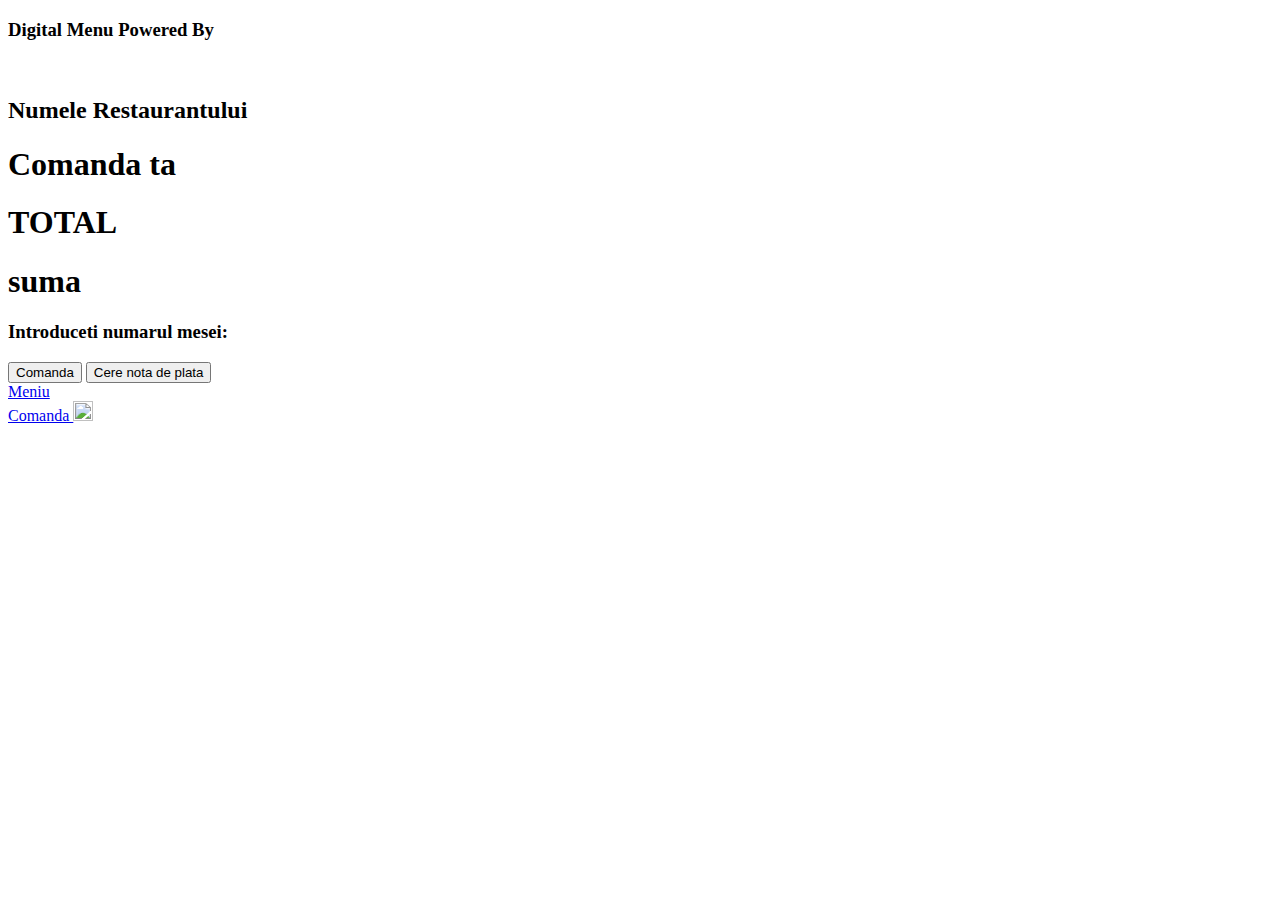
==== checkout.html @ 2db92682 "Update checkout.html" ====
<!DOCTYPE html>
<html lang="en">
<head>
  <meta charset="UTF-8">
  <meta name="viewport" content="width=device-width, initial-scale=1.0">
  <title>Checkout</title>
  <link rel="stylesheet" href="checkout.css">
</head>
<body>

<div class="checkout">
<!-- HEADER -->
    <div class="header">
      <div class="quisin">
        <h3>Digital Menu Powered By</h3>
        <img src="./image/logo-white.png" alt="" width="80px" height="auto">
      </div>
      <div class="restname">
        <h2>Numele Restaurantului</h2>
      </div>
    </div>
<!-- COMANDA -->
  <div class="comanda">
    <h1>Comanda ta</h1>
  </div>

  <div class="total">
    <h1>TOTAL</h1>
    <h1 class="suma">suma</h1>
    <h3 class="numar-masa">Introduceti numarul mesei:</h3>
    <button class="command-comanda">Comanda</button>
    <button class="command-nota">Cere nota de plata</button>
  </div>


<!-- FOOTER -->
  <div class="footer">
    <div class="footercontent">
      <div class="left">
        <a href="index.html">Meniu</a>
      </div>
      <div class="right">
        <a href="#comanda">Comanda
          <img src="./image/number.png" alt="" width="20px" height="20px">
        </a>
      </div>
    </div>
  </div>


</div>

</body>
</html>
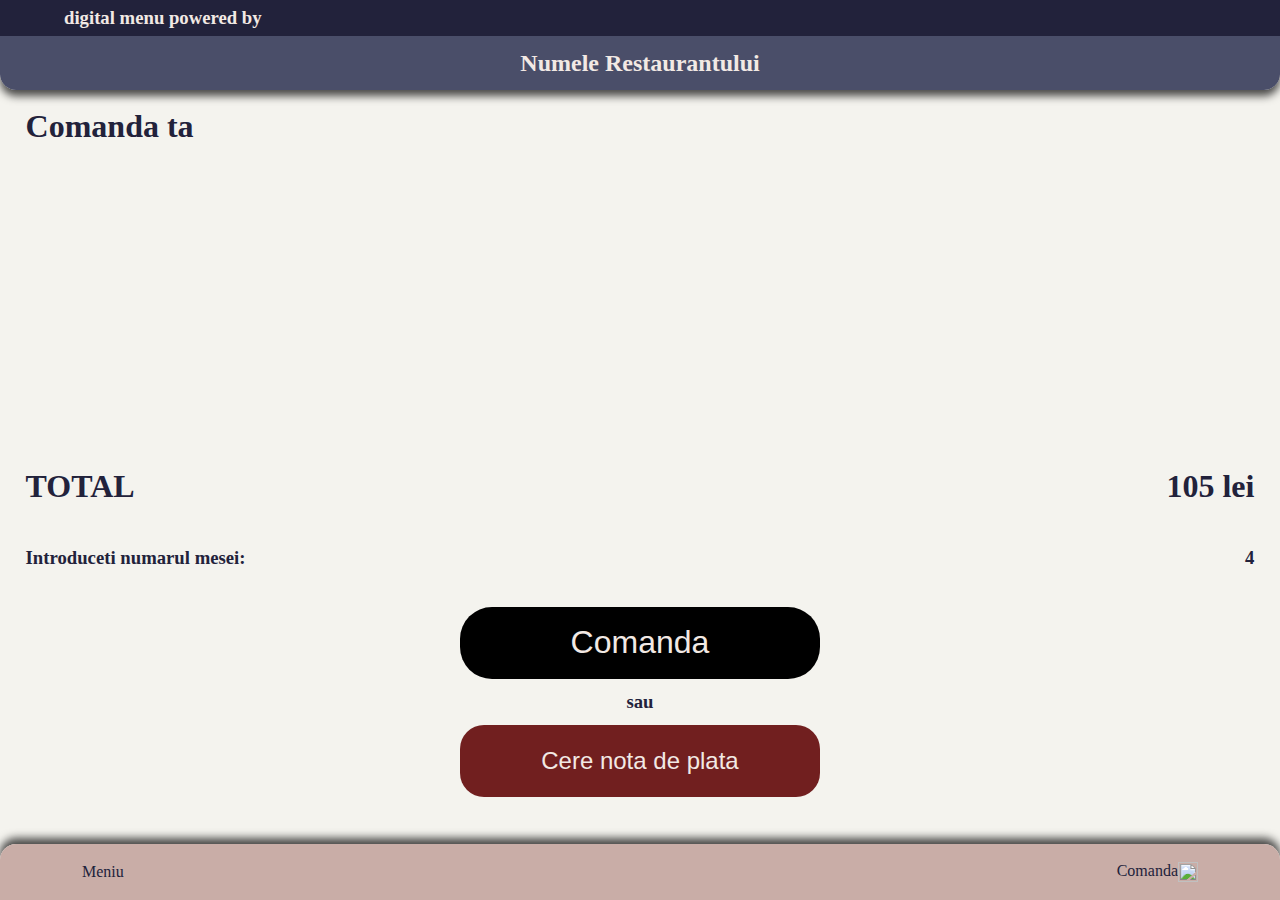
==== commit 785b039a: "Add files via upload" ====
--- a/checkout.html
+++ b/checkout.html
@@ -12,7 +12,7 @@
 <!-- HEADER -->
     <div class="header">
       <div class="quisin">
-        <h3>Digital Menu Powered By</h3>
+        <h3>digital menu powered by</h3>
         <img src="./image/logo-white.png" alt="" width="80px" height="auto">
       </div>
       <div class="restname">
@@ -25,10 +25,13 @@
   </div>
 
   <div class="total">
-    <h1>TOTAL</h1>
-    <h1 class="suma">suma</h1>
-    <h3 class="numar-masa">Introduceti numarul mesei:</h3>
+    <h1 class="nr-total">TOTAL</h1>
+    <h1 class="suma">105 lei</h1>
+    <h3 class="numar-masa">Introduceti numarul mesei:
+    <h3 class="nr-masa">4</h3>
+    </h3>
     <button class="command-comanda">Comanda</button>
+    <h3 class="sau">sau</h3>
     <button class="command-nota">Cere nota de plata</button>
   </div>
 
@@ -51,4 +54,4 @@
 </div>
 
 </body>
-</html>
+</html>--- a/checkout.css
+++ b/checkout.css
@@ -0,0 +1,262 @@
+*,*::before,*::after{
+  margin:0;
+  padding: 0;
+  box-sizing: border-box;
+}
+
+html{
+  scroll-behavior: smooth;
+
+}
+
+body{
+  overflow: hidden;
+  background: #f4f3ee;
+  font-family: MontSemiBold;
+  color: #22223b;
+}
+
+@font-face{
+  font-family: MontThin;
+  src: url('./fonts/Montserrat-Thin.ttf');
+}
+@font-face{
+  font-family: MontSemiBold;
+  src: url('./fonts/Montserrat-SemiBold.ttf');
+}
+@font-face{
+  font-family: MontMedium;
+  src: url('./fonts/Montserrat-Medium.ttf');
+}
+
+@font-face{
+  font-family: MontRegular;
+  src: url('./fonts/Montserrat-Regular.ttf');
+}
+
+@font-face{
+  font-family: MontBold;
+  src: url('./fonts/Montserrat-Bold.ttf');
+}
+
+.checkout{
+  /* display: grid; */
+  grid-template-columns: 1fr;
+  grid-template-rows: 1fr 2fr 2fr 1fr;
+}
+
+.header{
+  top: 0;
+  display: grid;
+  position: absolute;  
+  box-shadow: 0px 6px 8px 0px rgba(0,0,0,0.7);
+  grid-column: 1/2;
+  grid-row: 1/2;
+  width: 100%;
+  border-bottom-left-radius: 1em;
+  border-bottom-right-radius: 1em;
+}
+
+.logo{
+  width: 20px;
+  height: auto;
+}
+
+.quisin{
+  padding: 0% 5% 0% 5% ;
+  min-height: 4vh;
+  width: 100%;
+  margin: auto;
+  display: flex;
+  justify-content: space-between;
+  align-items: center;
+  color: #f2e9e4;
+  background-color: #22223b ;
+}
+
+.restname{
+  font-family: MontBold;
+  background: #4a4e69;
+  color: #f2e9e4;
+  min-height: 6vh;
+  width: 100%;
+  margin: auto;
+  display: flex;
+  justify-content: center;
+  align-items: center;
+  border-bottom-left-radius: 1em;
+  border-bottom-right-radius: 1em;
+}
+
+
+.comanda{
+  display: grid;
+  grid-column: 1/2;
+  grid-row: 2/3;
+  overflow: auto;
+  padding-top: 12vh;
+  width: 96%;
+  margin: auto;
+  min-height: 50vh;
+  max-height: 40vh;
+
+}
+
+.total{
+  display: grid;
+  /* grid-column: 1/2;
+  grid-row: 3/4; */
+  min-height: 40vh;
+  width: 96%;
+  margin: auto;
+  justify-content: center;
+  align-content: center;
+  grid-template-columns: 50% 50%;
+  grid-template-rows: 20% 20% 27% 6% 27%;
+
+}
+
+.numar-masa{
+  grid-column: 1/2;
+  grid-row: 2/3;
+  justify-self: left;
+  align-self: center;
+}
+
+.nr-masa{
+  grid-column: 2/3;
+  grid-row: 2/3;
+  justify-self: right;
+  align-self: center;
+}
+
+.nr-total{
+  grid-column: 1/2;
+  grid-row: 1/2;
+  justify-self: left;
+  align-self: center;
+}
+
+.suma{
+  grid-column: 2/3;
+  grid-row: 1/2;
+  justify-self: right;
+  align-self: center;
+}
+
+.sau{
+  grid-column: 1/3;
+  grid-row: 4/5;
+  align-self: center;
+  justify-self: center;
+  align-items: center;
+}
+
+/* .header, footer{
+  flex: 0 0 auto;
+} */
+
+/* .checkout{
+  display: flex;
+  flex-direction: column;
+} */
+
+/* .comanda, .total{
+  flex: 1 1 auto;
+  overflow-y: scroll;
+  scroll-behavior: smooth;
+} */
+
+.command-comanda{
+  display: grid;
+  grid-column: 1/3;
+  grid-row: 3/4;
+  font-size: 2em;
+  border-radius: 1em;
+  width: 40vh;
+  height: 8vh;
+  background: black;
+  color: #f2e9e4;
+  border: 0;
+  padding: 0;
+  align-self: center;
+  justify-self: center;
+  align-items: center;
+}
+
+.command-nota{
+  display: grid;
+  grid-column: 1/3;
+  grid-row: 5/6;
+  align-self: center;
+  justify-self: center;
+  align-items: center;
+  border: 0;
+  padding: 0;
+  font-size:1.5em;
+  border-radius: 1em;
+  width: 40vh;
+  height: 8vh;
+  background: rgb(113, 31, 31);
+  color: #f2e9e4;
+}
+
+
+.footer{
+  display: grid;
+  grid-column: 1/2;
+  grid-row: 4/5;
+  border-top-left-radius: 1em;
+  border-top-right-radius: 1em;
+  bottom: 0;
+  position: absolute;
+  min-height: 5vh;
+  width: 100%;
+  -webkit-box-shadow: 0px -6px 8px 0px rgba(0,0,0,0.7);
+  -moz-box-shadow: 0px -6px 8px 0px rgba(0,0,0,0.7);
+  box-shadow: 0px -6px 8px 0px rgba(0,0,0,0.7);
+}
+
+.footercontent{
+  border-top-left-radius: 1em;
+  border-top-right-radius: 1em;
+  /* opacity: 0.2; */
+  display: flex;
+  justify-content: space-between;
+  align-items: center;
+  padding: 0% 5% 0% 5% ;
+}
+
+.footercontent {
+  background: #c9ada7;
+  overflow: hidden;
+  white-space: nowrap;
+  overflow-x: scroll;
+  -webkit-overflow-scrolling: touch;
+  -ms-overflow-style: -ms-autohiding-scrollbar;
+}
+
+.footercontent a {
+  font-size: 16px;
+  display: flex;
+  color: #22223b;
+  text-align: center;
+  padding: 2vh;
+  text-decoration: none;
+}
+
+.footercontent a:hover {
+  background-color: #777;
+}
+
+.right{
+  border-radius: 2em;
+  display: grid;
+  justify-self: center;
+  align-self: center;
+}
+.left{
+  display: grid;
+  justify-self: center;
+  align-self: center;
+}